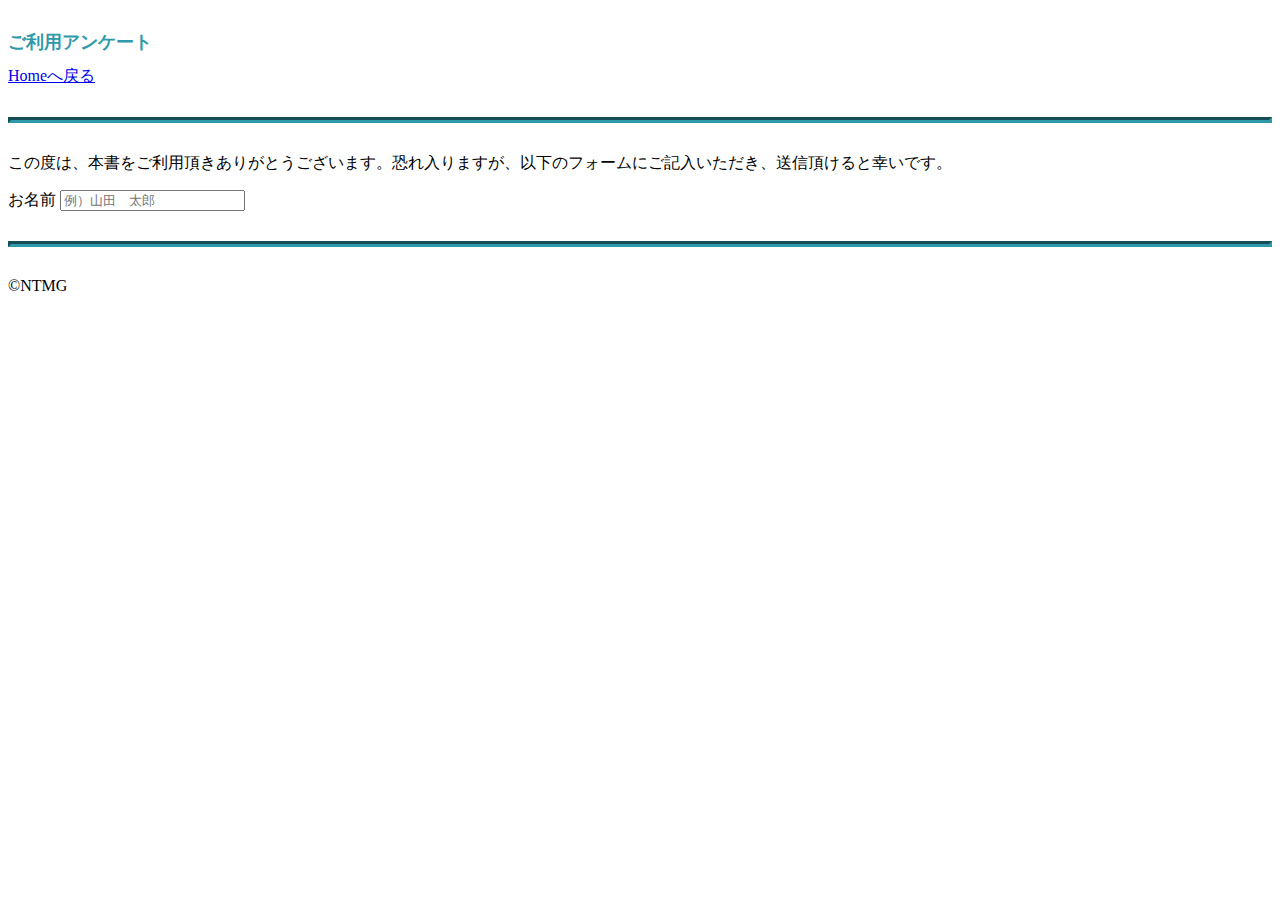
==== 02_HTML/chapter04/index.html @ 60b1e52a "02_HTML" ====
<!DOCTYPE html>
<html lang="ja">
<meta charset="UTF-8">
<meta name="viewport" content="width=device-width">

<head>
    <title>ご利用アンケート</title>
    <!-- CSS only -->
    <!-- <link href="https://cdn.jsdelivr.net/npm/bootstrap@5.0.2/dist/css/bootstrap.min.css" rel="stylesheet"
        integrity="sha384-EVSTQN3/azprG1Anm3QDgpJLIm9Nao0Yz1ztcQTwFspd3yD65VohhpuuCOmLASjC" crossorigin="anonymous"> -->
    <link rel="stylesheet" href="https://cdn.jsdelivr.net/npm/bootstrap@4.6.2/dist/css/bootstrap.min.css"
        integrity="sha384-xOolHFLEh07PJGoPkLv1IbcEPTNtaed2xpHsD9ESMhqIYd0nLMwNLD69Npy4HI+N" crossorigin="anonymous">
    <link rel="stylesheet" href="style.css">
</head>

<body>
    <div class="container">
        <header>
            <div class="row">
                <div class="col-sm-6">
                    <h1>ご利用アンケート</h1>
                </div>
                <div class="col-sm-6 text-right">
                    <a href="/">Homeへ戻る</a>
                </div>
            </div>
        </header>
    </div>

    <hr>
    <div class="container">
        <form action="" method="post" class="row">
            <div class="col-sm-8 offset-sm-2">
                <p>この度は、本書をご利用頂きありがとうございます。恐れ入りますが、以下のフォームにご記入いただき、送信頂けると幸いです。</p>

                <div class="form-group">
                    <label for="name">お名前</label>
                    <input type="text" id="name" name="name" class="form-control" placeholder="例）山田　太郎">
                </div>
            </div>
        </form>
    </div>


    <hr>

    <div class="container">
        <footer>&copy;NTMG</footer>
    </div>
</body>

</html>
---- 02_HTML/chapter04/style.css ----
header {
    margin-top: 30px;
    color: #2e99a9;
}

hr {
    border-width: 3px;
    border-color: #2E99A9;
    margin: 30px 0;
}

h1 {
    font-size: 18px;
    font-weight: bold;
}
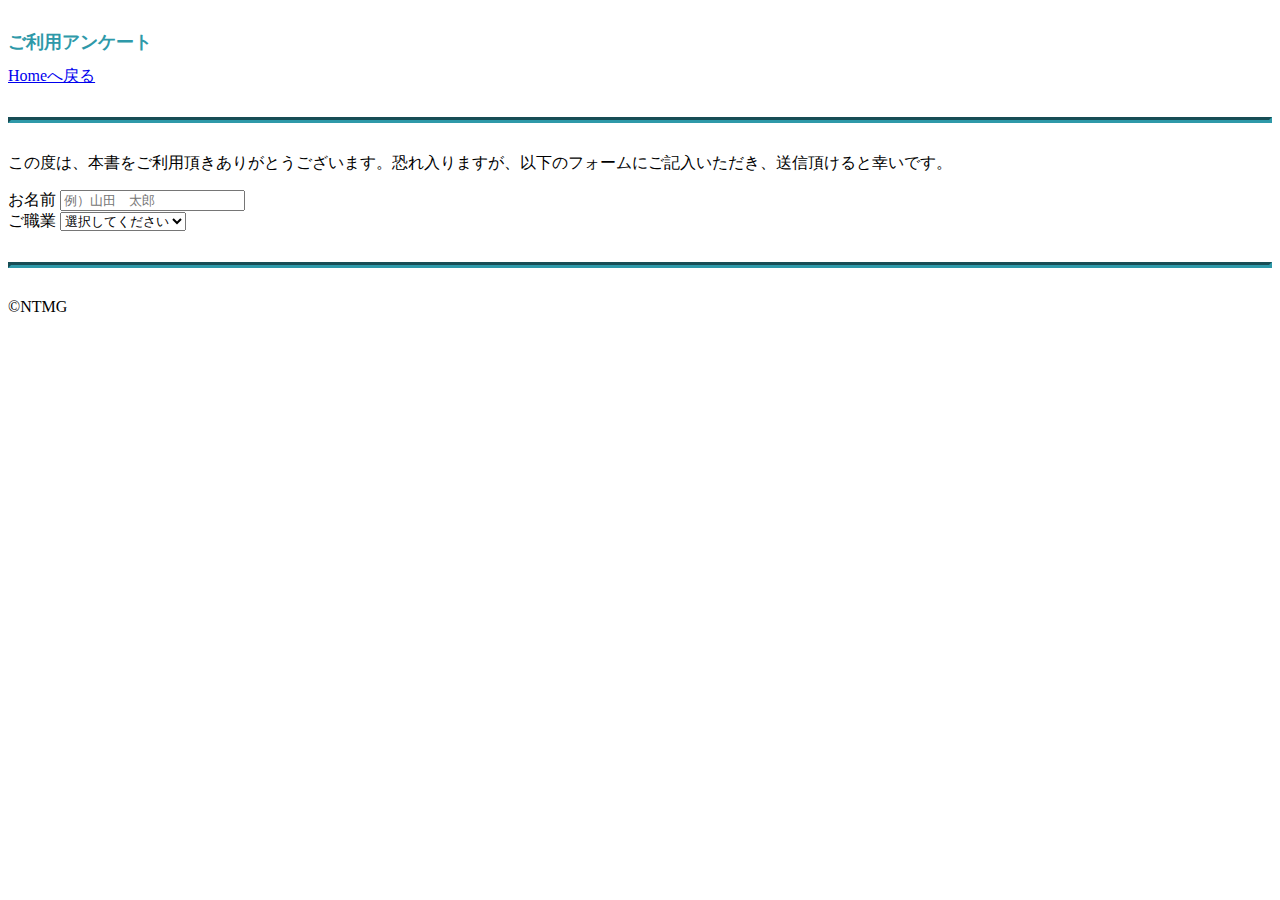
==== commit 3da46606: "ドロップダウン追加" ====
--- a/02_HTML/chapter04/index.html
+++ b/02_HTML/chapter04/index.html
@@ -37,6 +37,15 @@
                     <label for="name">お名前</label>
                     <input type="text" id="name" name="name" class="form-control" placeholder="例）山田　太郎">
                 </div>
+                <div class="form-group">
+                    <label for="job">ご職業</label>
+                    <select name="job" id="job" class="form-control">
+                        <option value="">選択してください</option>
+                        <option value="会社員">会社員</option>
+                        <option value="学生">学生</option>
+                        <option value="その他">その他</option>
+                    </select>
+                </div>
             </div>
         </form>
     </div>
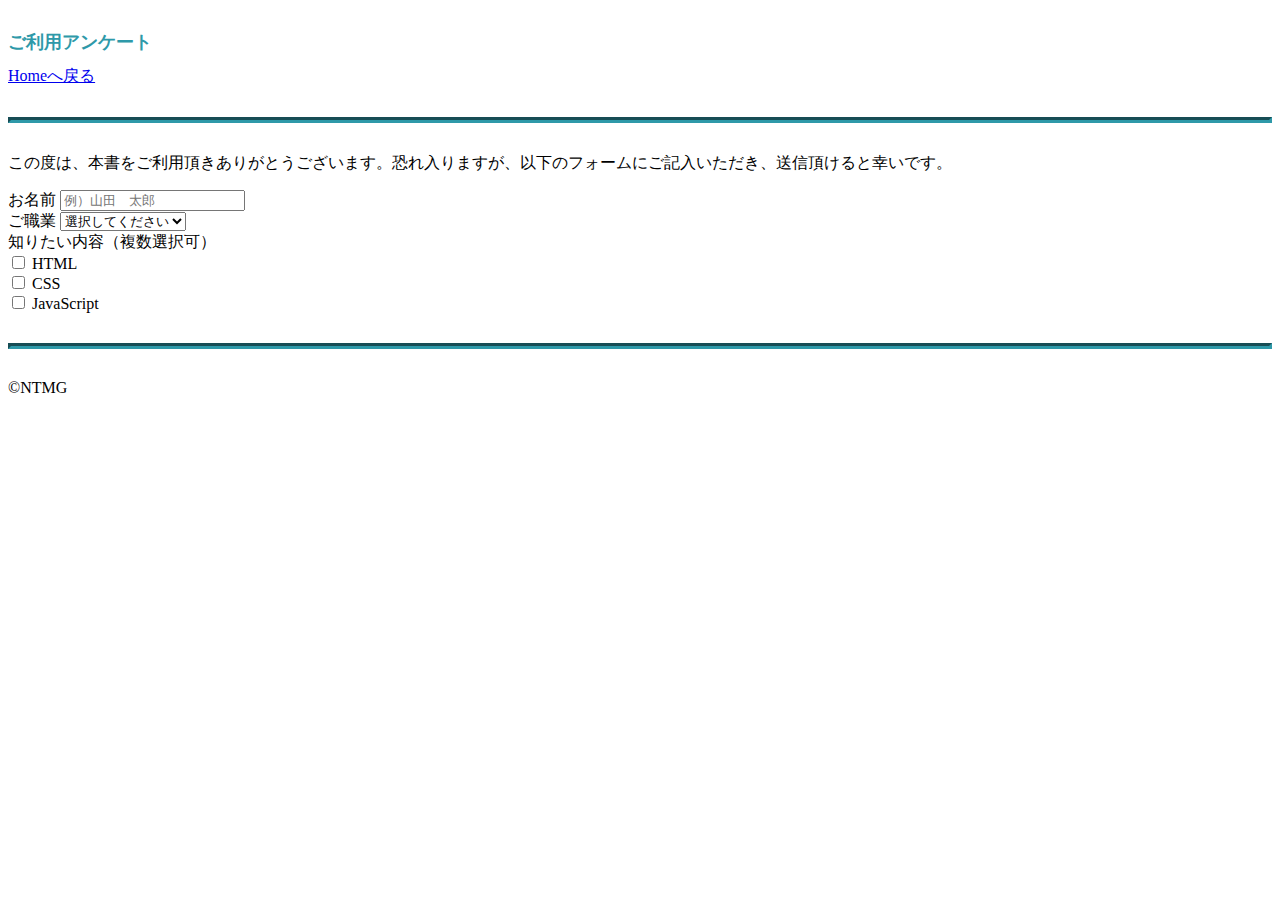
==== commit 15d9b945: "チェックボックス追加" ====
--- a/02_HTML/chapter04/index.html
+++ b/02_HTML/chapter04/index.html
@@ -46,6 +46,22 @@
                         <option value="その他">その他</option>
                     </select>
                 </div>
+                <div class="form-group">
+                    <label>知りたい内容（複数選択可）</label>
+                    <div class="form-check">
+                        <input type="checkbox" name="q1" id="q1_1" value="html" class="form-check-input">
+                        <label for="q1_1" class="form-check-label">HTML</label>
+                    </div>
+                    <div class="form-check">
+                        <input type="checkbox" name="q1" id="q1_2" value="css" class="form-check-input">
+                        <label for="q1_2" class="form-check-label">CSS</label>
+                    </div>
+                    <div class="form-check">
+                        <input type="checkbox" name="q1" id="q1_3" value="javascript" class="form-check-input">
+                        <label for="q1_3" class="form-check-label">JavaScript</label>
+                    </div>
+
+                </div>
             </div>
         </form>
     </div>
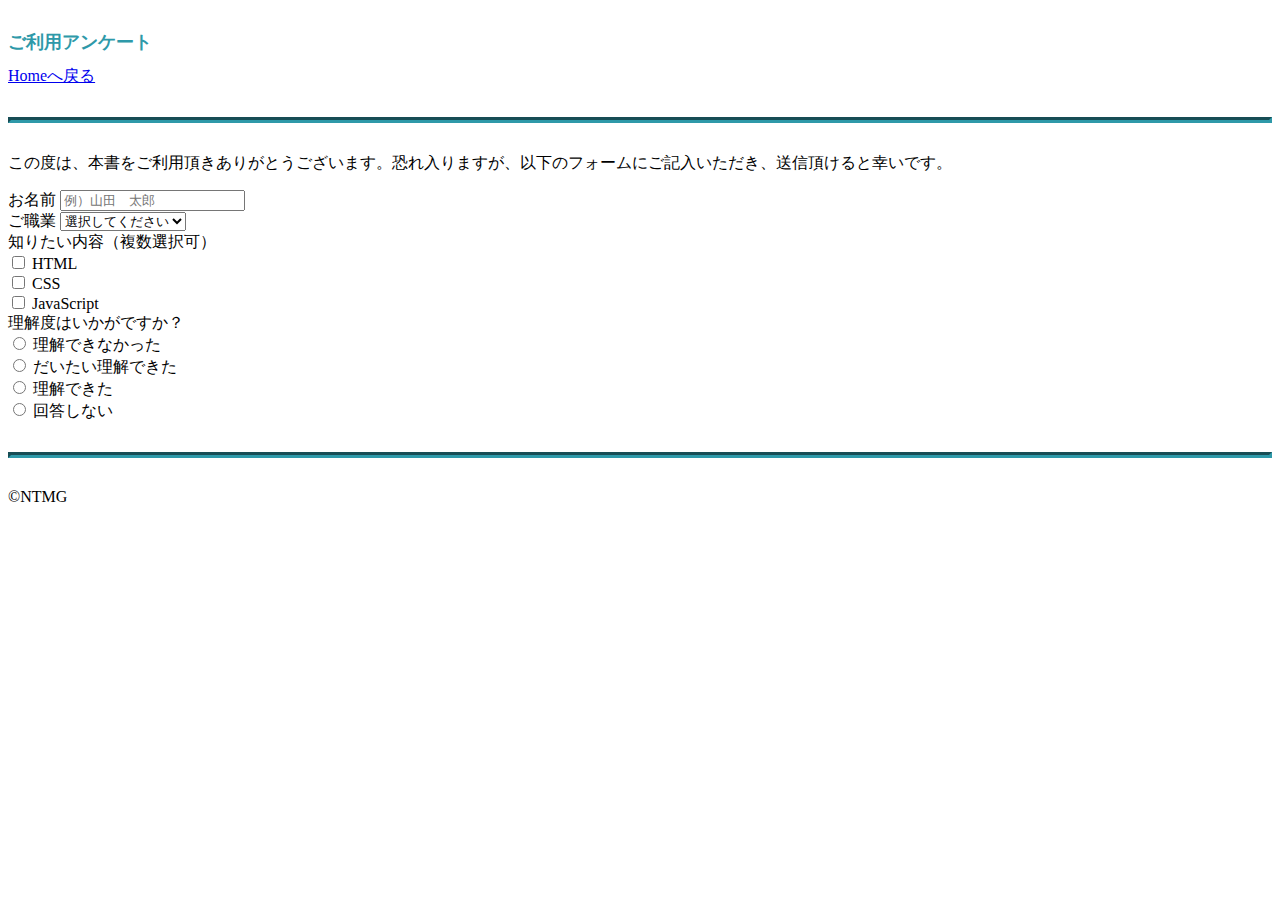
==== commit 9c1545b7: "ラジオボタンを追加" ====
--- a/02_HTML/chapter04/index.html
+++ b/02_HTML/chapter04/index.html
@@ -60,6 +60,25 @@
                         <input type="checkbox" name="q1" id="q1_3" value="javascript" class="form-check-input">
                         <label for="q1_3" class="form-check-label">JavaScript</label>
                     </div>
+                </div>
+                <div class="form-group">
+                    <label class="d-block">理解度はいかがですか？</label>
+                    <div class="form-check form-check-inline">
+                        <input type="radio" class="form-check-input" name="q2" id="q2_1" value="1">
+                        <label for="q2_1" class="form-check-label">理解できなかった</label>
+                    </div>
+                    <div class="form-check form-check-inline">
+                        <input type="radio" class="form-check-input" name="q2" id="q2_2" value="2">
+                        <label for="q2_2" class="form-check-label">だいたい理解できた</label>
+                    </div>
+                    <div class="form-check form-check-inline">
+                        <input type="radio" class="form-check-input" name="q2" id="q2_3" value="3">
+                        <label for="q2_3" class="form-check-label">理解できた</label>
+                    </div>
+                    <div class="form-check form-check-inline">
+                        <input type="radio" class="form-check-input" name="q2" id="q2_4" value="">
+                        <label for="q2_4" class="form-check-label">回答しない</label>
+                    </div>
 
                 </div>
             </div>
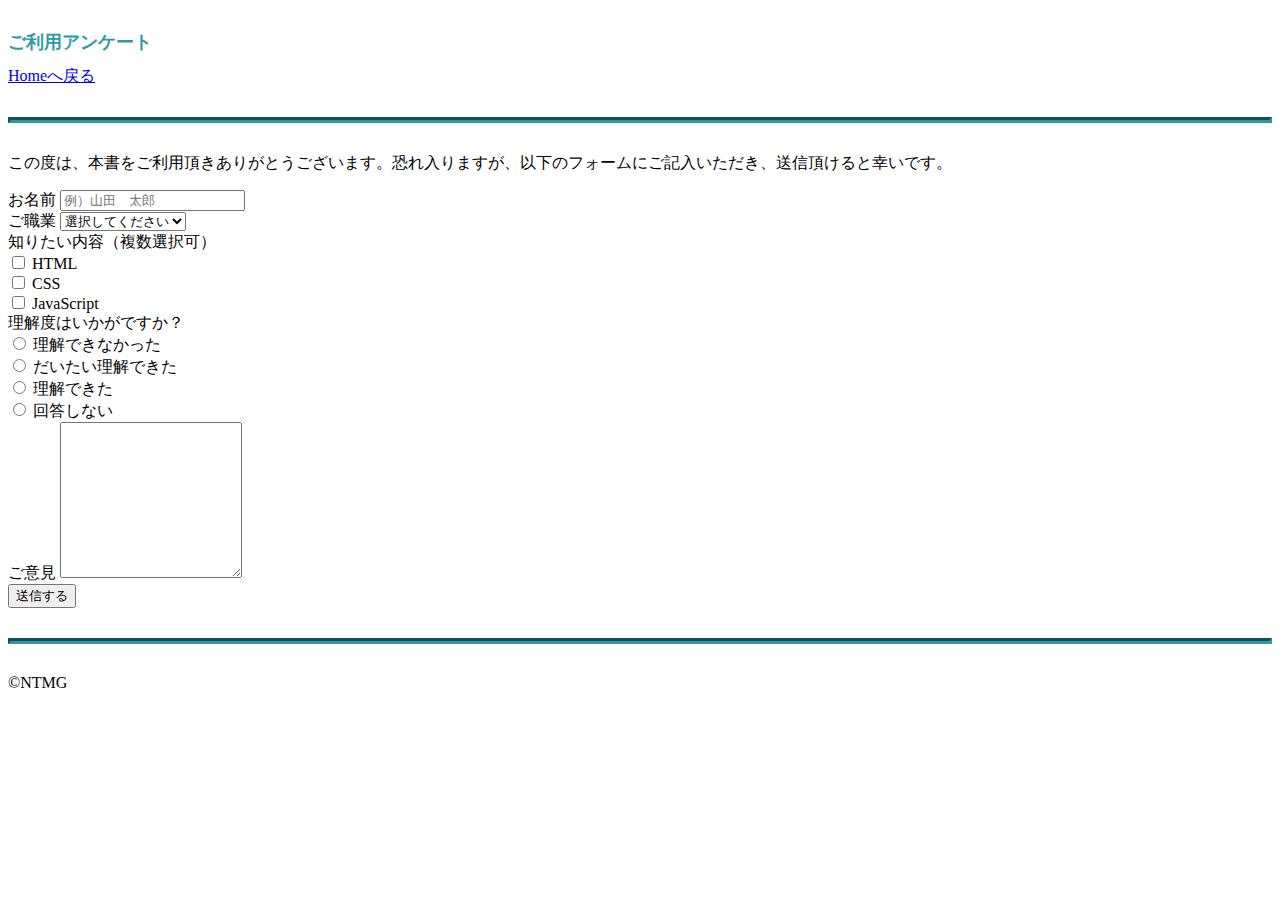
==== commit e00dc9c9: "テキストエリアを追加" ====
--- a/02_HTML/chapter04/index.html
+++ b/02_HTML/chapter04/index.html
@@ -79,8 +79,12 @@
                         <input type="radio" class="form-check-input" name="q2" id="q2_4" value="">
                         <label for="q2_4" class="form-check-label">回答しない</label>
                     </div>
-
                 </div>
+                <div class="form-group">
+                    <label for="message">ご意見</label>
+                    <textarea name="message" id="message" rows="10" class="form-control"></textarea>
+                </div>
+                <button type="submit" class="btn btn-primary">送信する</button>
             </div>
         </form>
     </div>
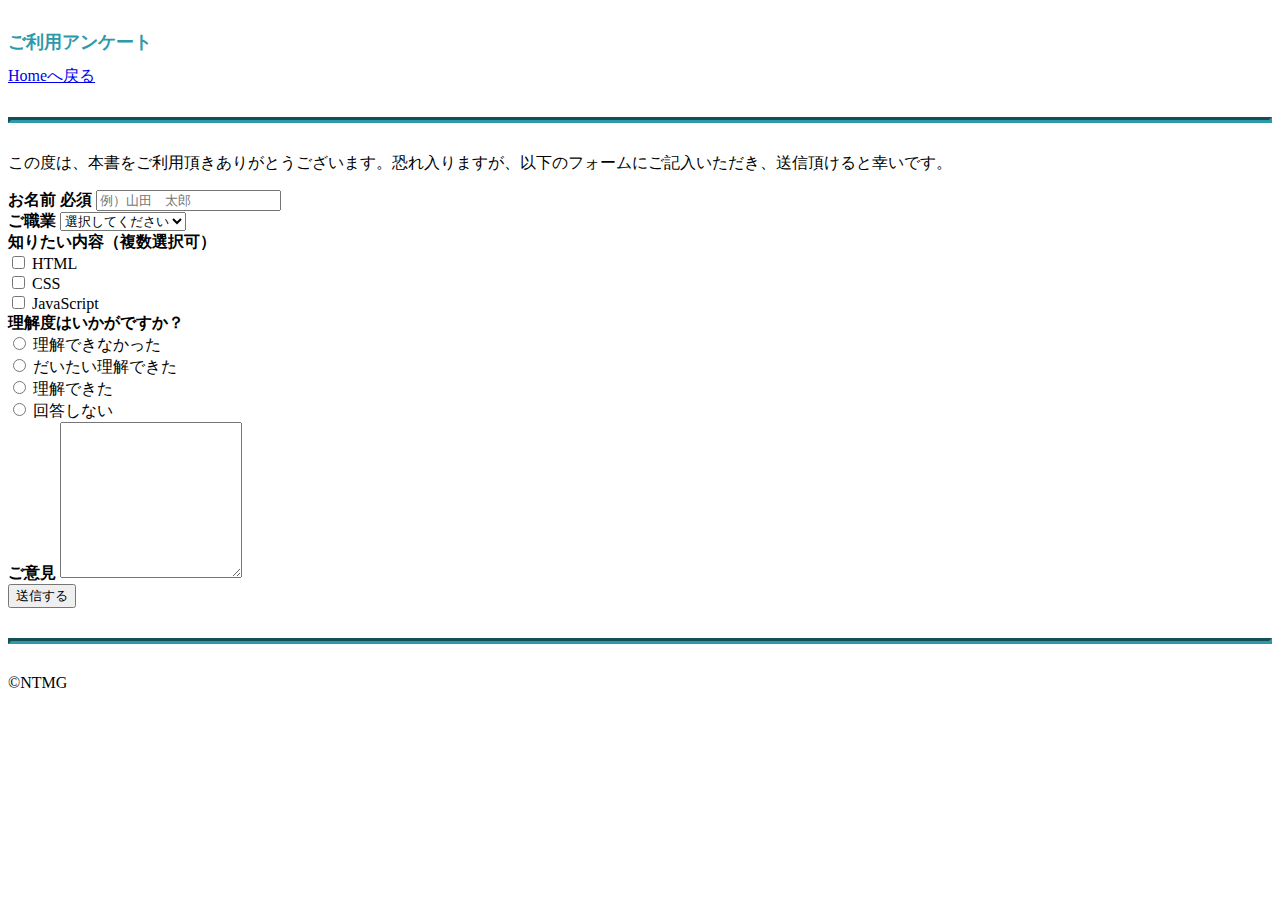
==== commit 660eb500: "バッヂを使って、必須項目追加" ====
--- a/02_HTML/chapter04/index.html
+++ b/02_HTML/chapter04/index.html
@@ -34,8 +34,8 @@
                 <p>この度は、本書をご利用頂きありがとうございます。恐れ入りますが、以下のフォームにご記入いただき、送信頂けると幸いです。</p>
 
                 <div class="form-group">
-                    <label for="name">お名前</label>
-                    <input type="text" id="name" name="name" class="form-control" placeholder="例）山田　太郎">
+                    <label for="name">お名前 <span class="badge badge-danger">必須</span></label>
+                    <input type="text" id="name" name="name" class="form-control" placeholder="例）山田　太郎" required>
                 </div>
                 <div class="form-group">
                     <label for="job">ご職業</label>
--- a/02_HTML/chapter04/style.css
+++ b/02_HTML/chapter04/style.css
@@ -12,4 +12,8 @@
 h1 {
     font-size: 18px;
     font-weight: bold;
+}
+
+.form-group>label {
+    font-weight: bold;
 }